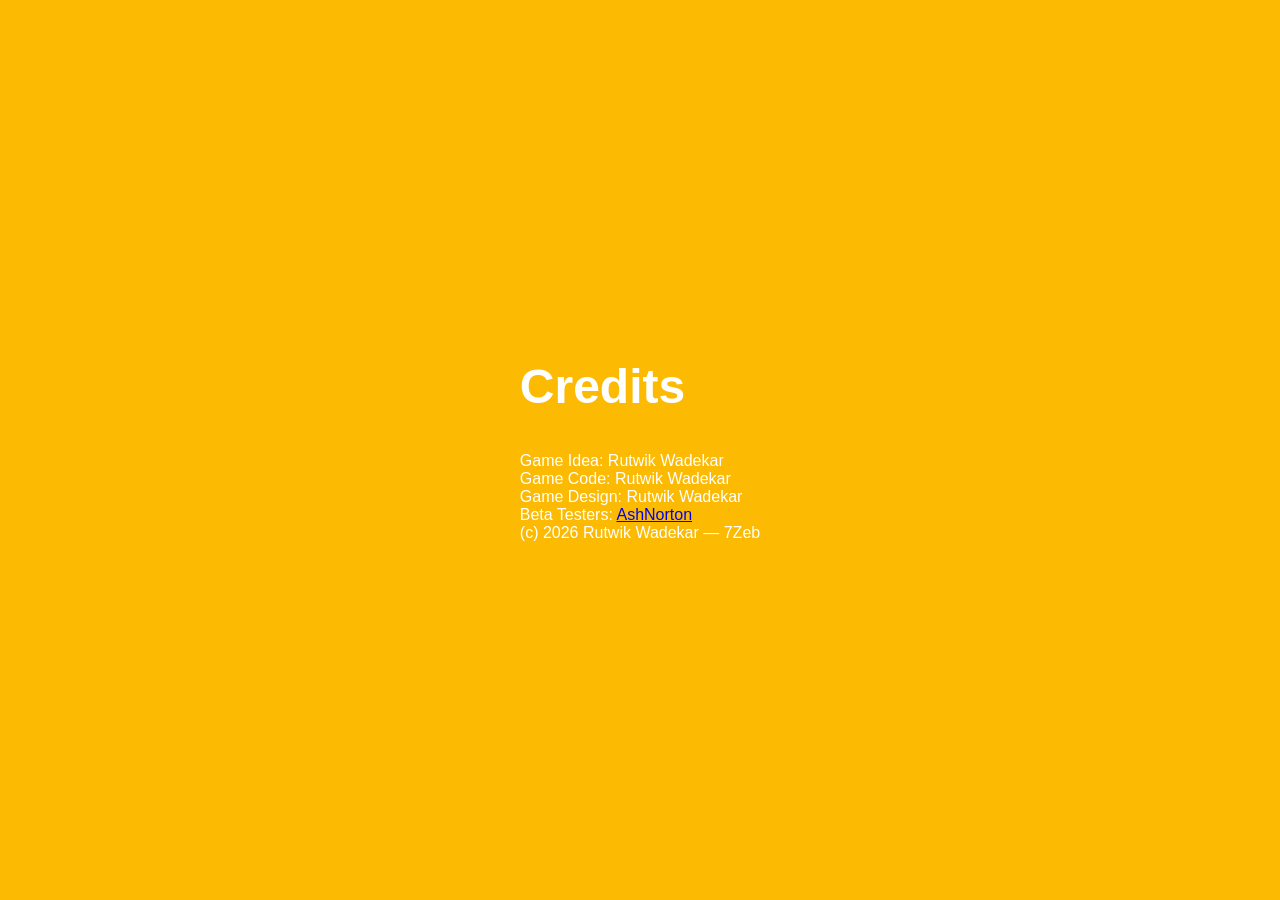
==== credits.html @ ed670a25 "make the credits page" ====
<!DOCTYPE html>
<html lang="en">
<head>
    <meta charset="UTF-8">
    <meta name="viewport" content="width=device-width, initial-scale=1.0">
    <title>Guess the Skyline 2 - Credits</title>
    <link rel="stylesheet" href="style.css">
</head>
<body>

    <script>
        fetch("json/colors.json")
            .then(response => response.json())
            .then(data => {
                const colors = data.colors;
                const randomColor = colors[Math.floor(Math.random() * colors.length)];
                document.body.style.background = randomColor;
            });
    </script>

    <div class="home-container">
        <h1 class="title">Credits</h1>
        <br>

        <p>Game Idea: Rutwik Wadekar</p>
        <p>Game Code: Rutwik Wadekar</p>
        <p>Game Design: Rutwik Wadekar</p>
        <p>Beta Testers: <a href="https://www.youtube.com/@AshNorton747">AshNorton</a>

        
        <p class="credit">(c) 2026 Rutwik Wadekar — 7Zeb</p>
    </div>

</body>
</html>
---- style.css ----
/* Reset */
* {
    margin: 0;
    padding: 0;
    box-sizing: border-box;
    font-family: "Segoe UI", sans-serif;
}

/* Background */
body {
    background: linear-gradient(135deg, #1e1e2f, #2b2b45);
    height: 100vh;
    display: flex;
    justify-content: center;
    align-items: center;
    color: white;
}

/* Game container */
.game-container {
    width: 90%;
    max-width: 600px;
    text-align: center;
}

/* Title */
.title {
    font-size: 3rem;
    font-weight: 700;
    margin-bottom: 20px;
}

/* Question number */
.question-number {
    font-size: 1.2rem;
    margin-bottom: 20px;
}

/* Skyline image */
.skyline-img {
    width: 100%;
    max-height: 300px;
    object-fit: cover;
    border-radius: 10px;
    margin-bottom: 20px;
}

/* Choices */
.choices {
    display: flex;
    flex-direction: column;
    gap: 12px;
    margin-bottom: 20px;
}

.choice-btn {
    padding: 12px;
    background: #4a7cff;
    border: none;
    border-radius: 8px;
    color: white;
    font-size: 1.1rem;
    cursor: pointer;
    transition: 0.25s;
}

.choice-btn:hover {
    background: #335bd6;
    transform: scale(1.03);
}

/* Main buttons */
.main-btn {
    padding: 12px 25px;
    background: #ff6b6b;
    border: none;
    border-radius: 8px;
    color: white;
    font-size: 1.1rem;
    cursor: pointer;
    margin: 10px;
    transition: 0.25s;
}

.main-btn:hover {
    background: #d94c4c;
    transform: scale(1.05);
}

/* Feedback */
.feedback {
    margin-top: 15px;
    font-size: 1.1rem;
    min-height: 30px;
}

/* Fact box */
.fact-box {
    margin-top: 20px;
    padding: 15px;
    background: rgba(255,255,255,0.1);
    border-radius: 10px;
}

.choice-btn.selected {
    background: #2ecc71; 
    transform: scale(1.05);
}
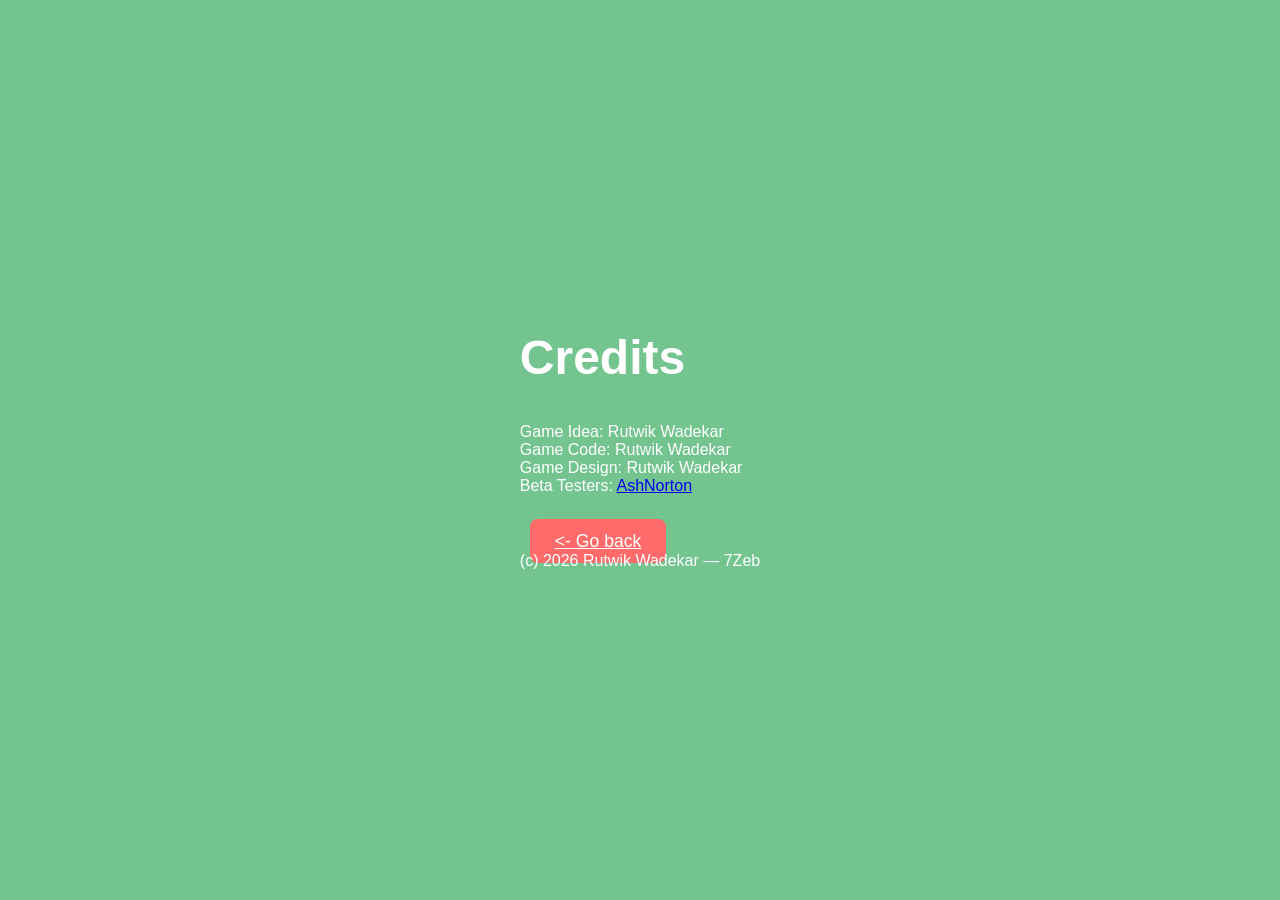
==== commit fd236393: "Add a go back button to go back to the homepage" ====
--- a/credits.html
+++ b/credits.html
@@ -26,6 +26,10 @@
         <p>Game Code: Rutwik Wadekar</p>
         <p>Game Design: Rutwik Wadekar</p>
         <p>Beta Testers: <a href="https://www.youtube.com/@AshNorton747">AshNorton</a>
+        <br>
+        <br>
+        <br>
+        <a href="game.html" class="main-btn home-play-btn"><- Go back</a>
 
         
         <p class="credit">(c) 2026 Rutwik Wadekar — 7Zeb</p>
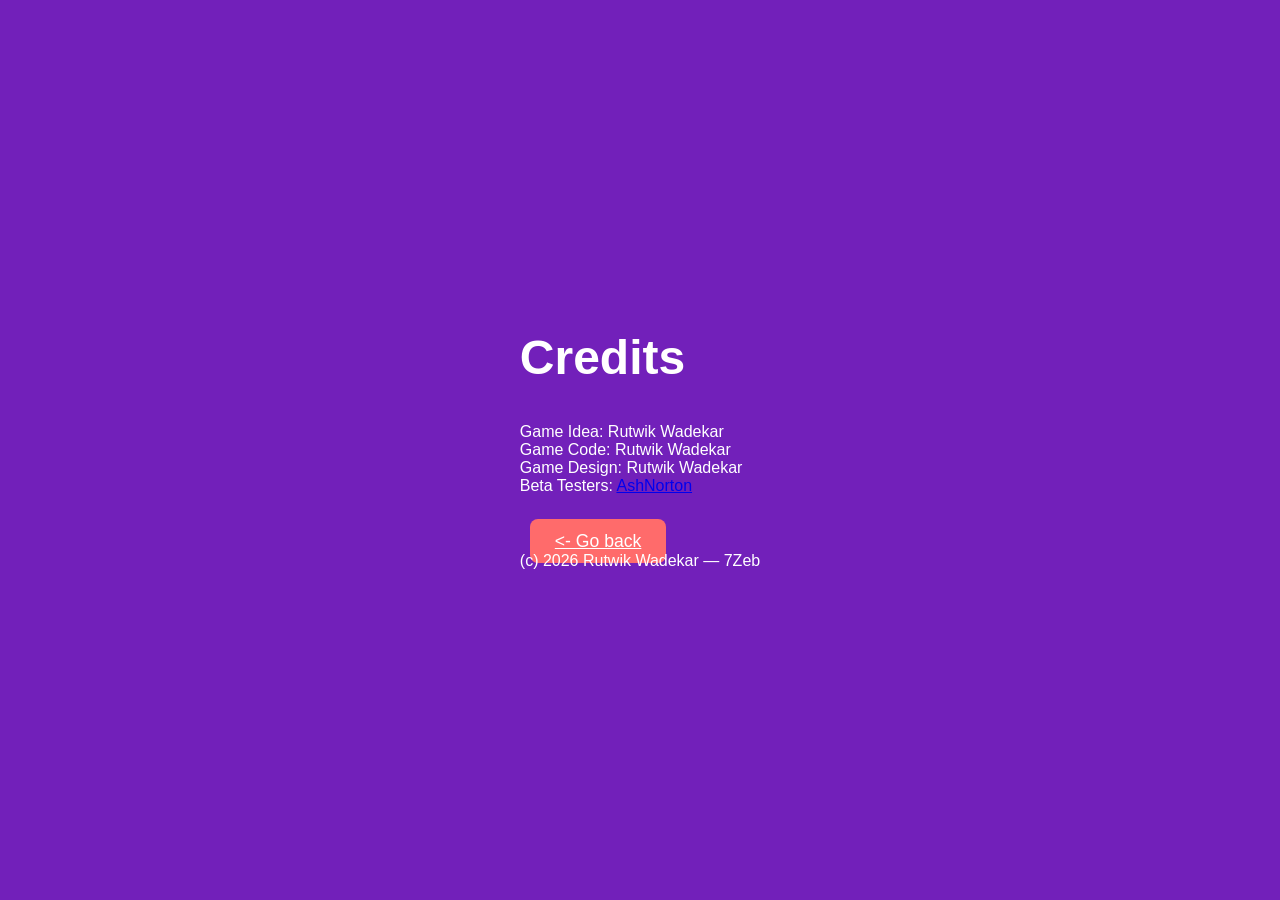
==== commit 3def3d82: "fix link in the credits screen" ====
--- a/credits.html
+++ b/credits.html
@@ -29,7 +29,7 @@
         <br>
         <br>
         <br>
-        <a href="game.html" class="main-btn home-play-btn"><- Go back</a>
+        <a href="index.html" class="main-btn home-play-btn"><- Go back</a>
 
         
         <p class="credit">(c) 2026 Rutwik Wadekar — 7Zeb</p>
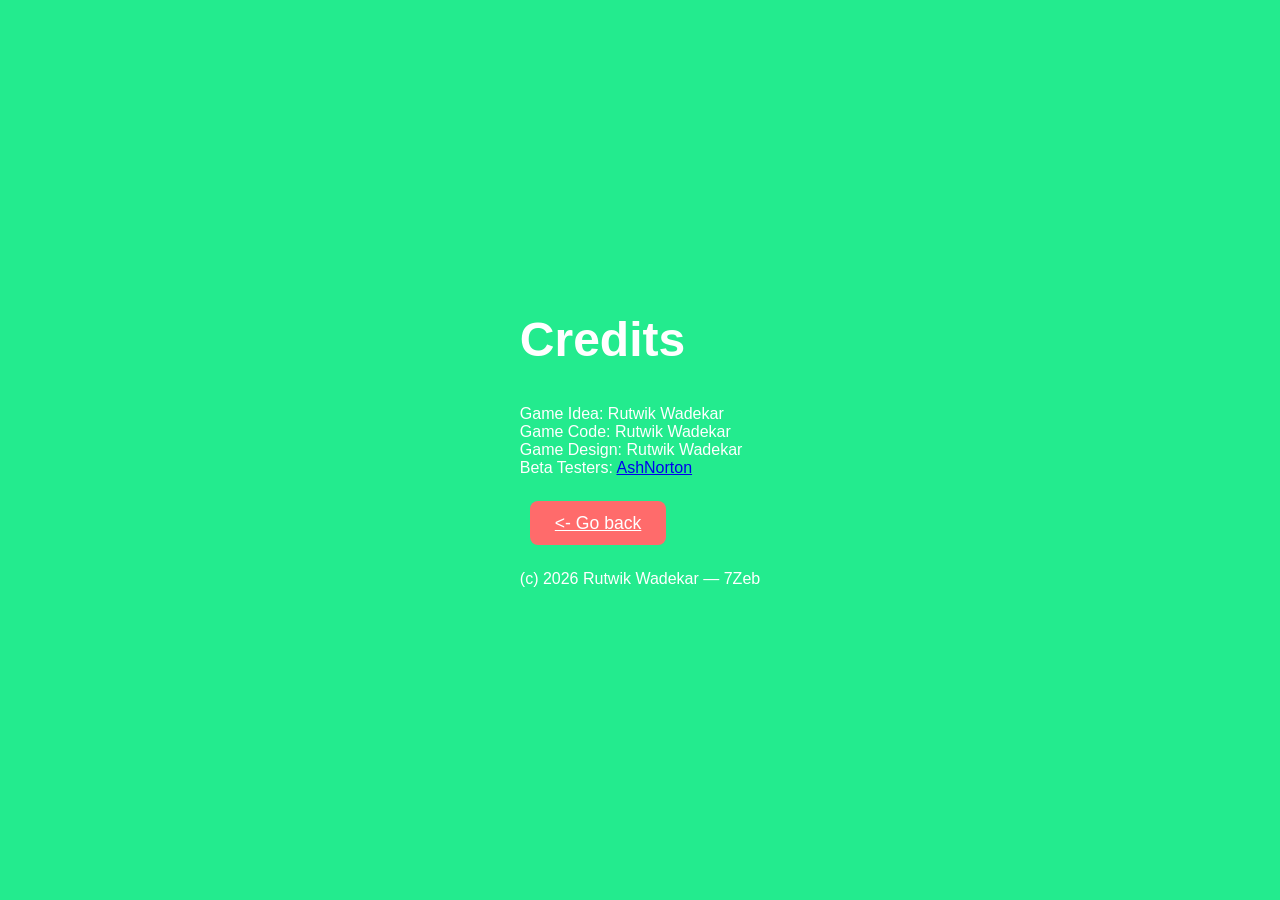
==== commit 7246dda2: "fix spacing bug in the credits menu" ====
--- a/credits.html
+++ b/credits.html
@@ -30,8 +30,9 @@
         <br>
         <br>
         <a href="index.html" class="main-btn home-play-btn"><- Go back</a>
-
-        
+            <br>
+            <br>
+            <br>
         <p class="credit">(c) 2026 Rutwik Wadekar — 7Zeb</p>
     </div>
 
